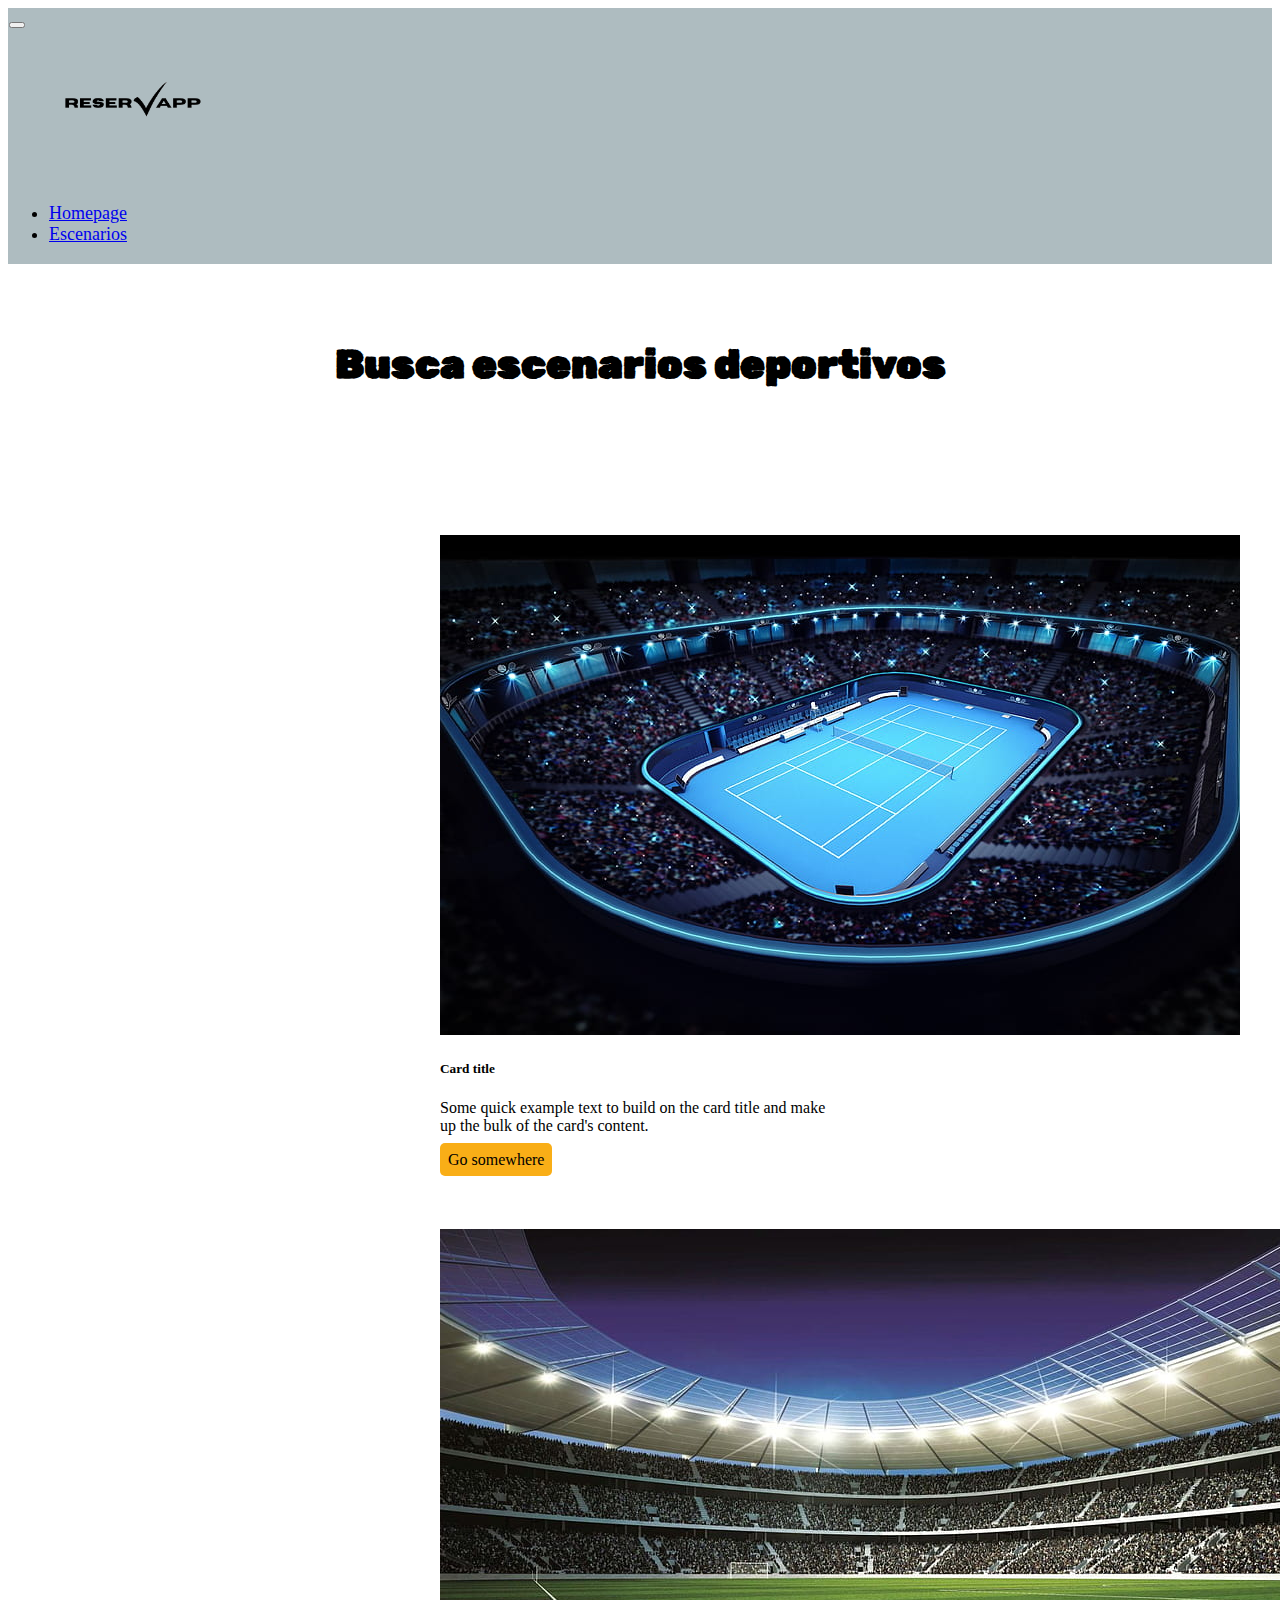
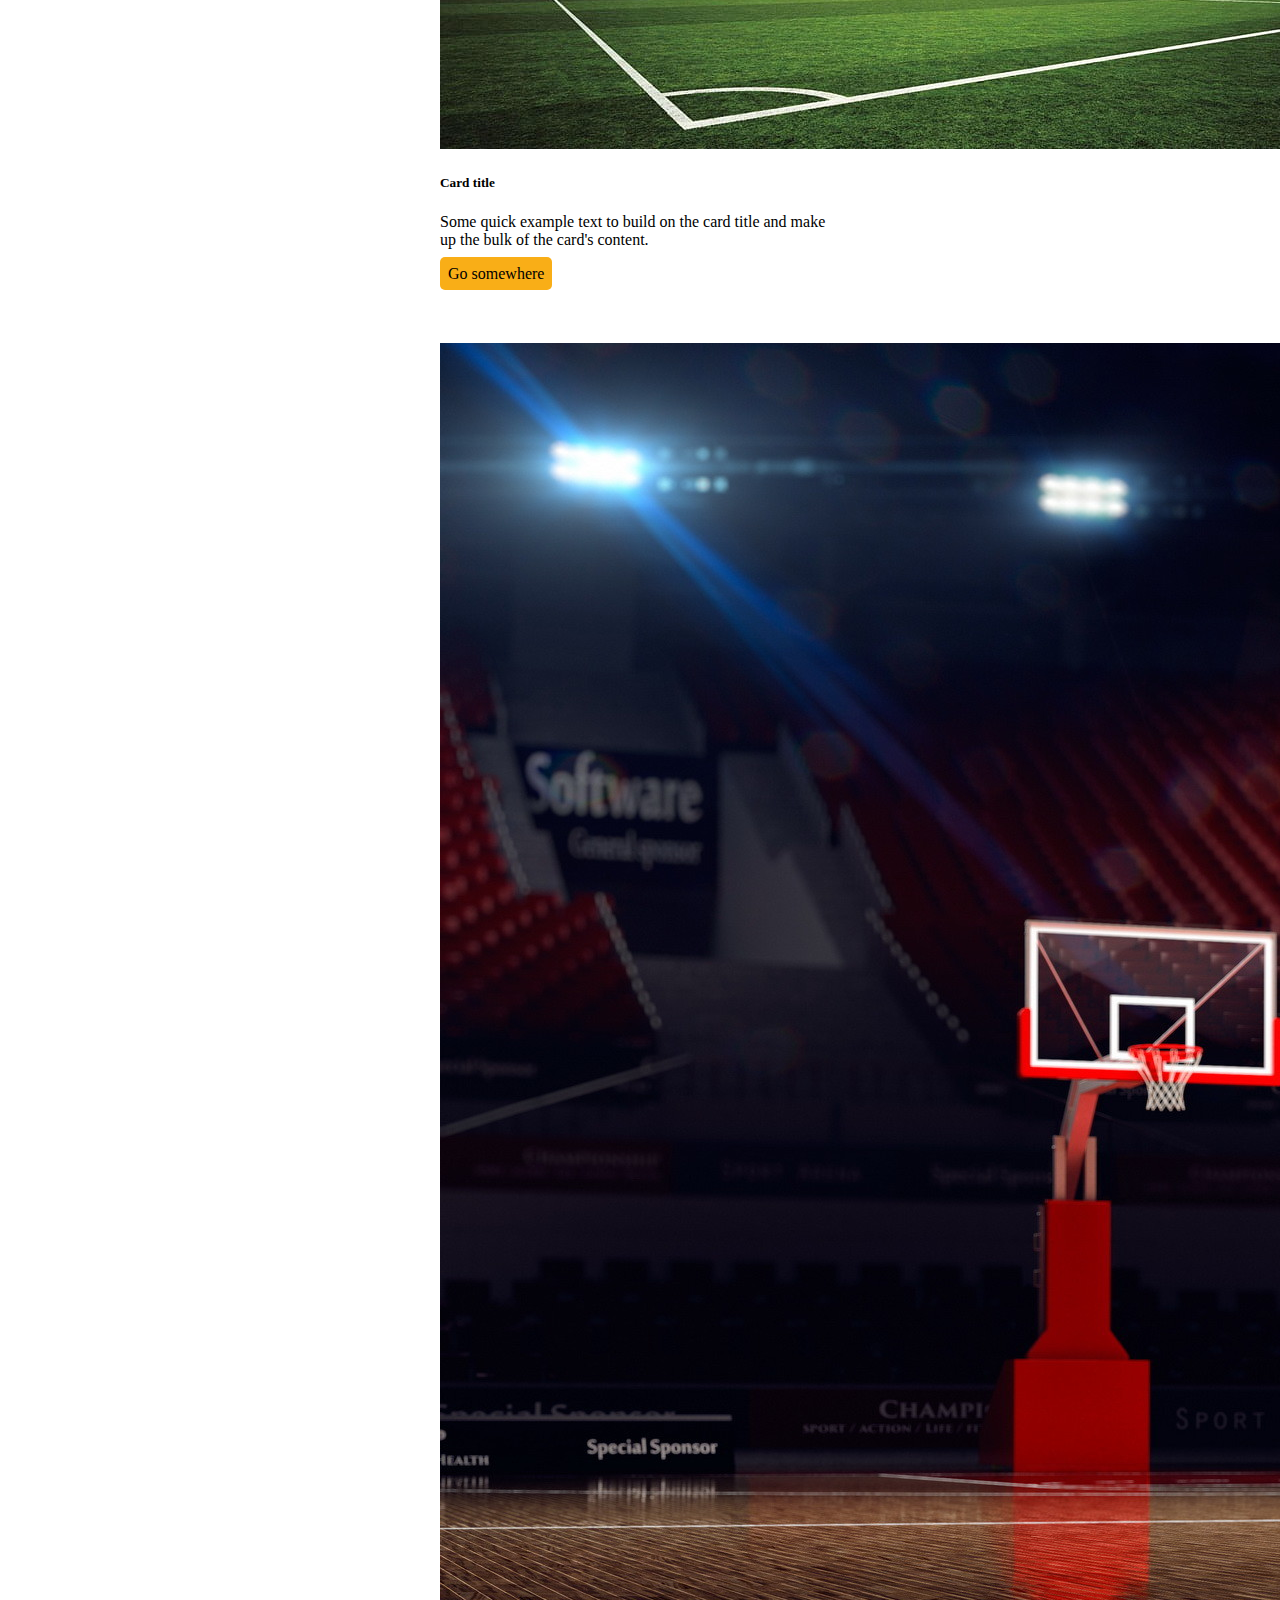
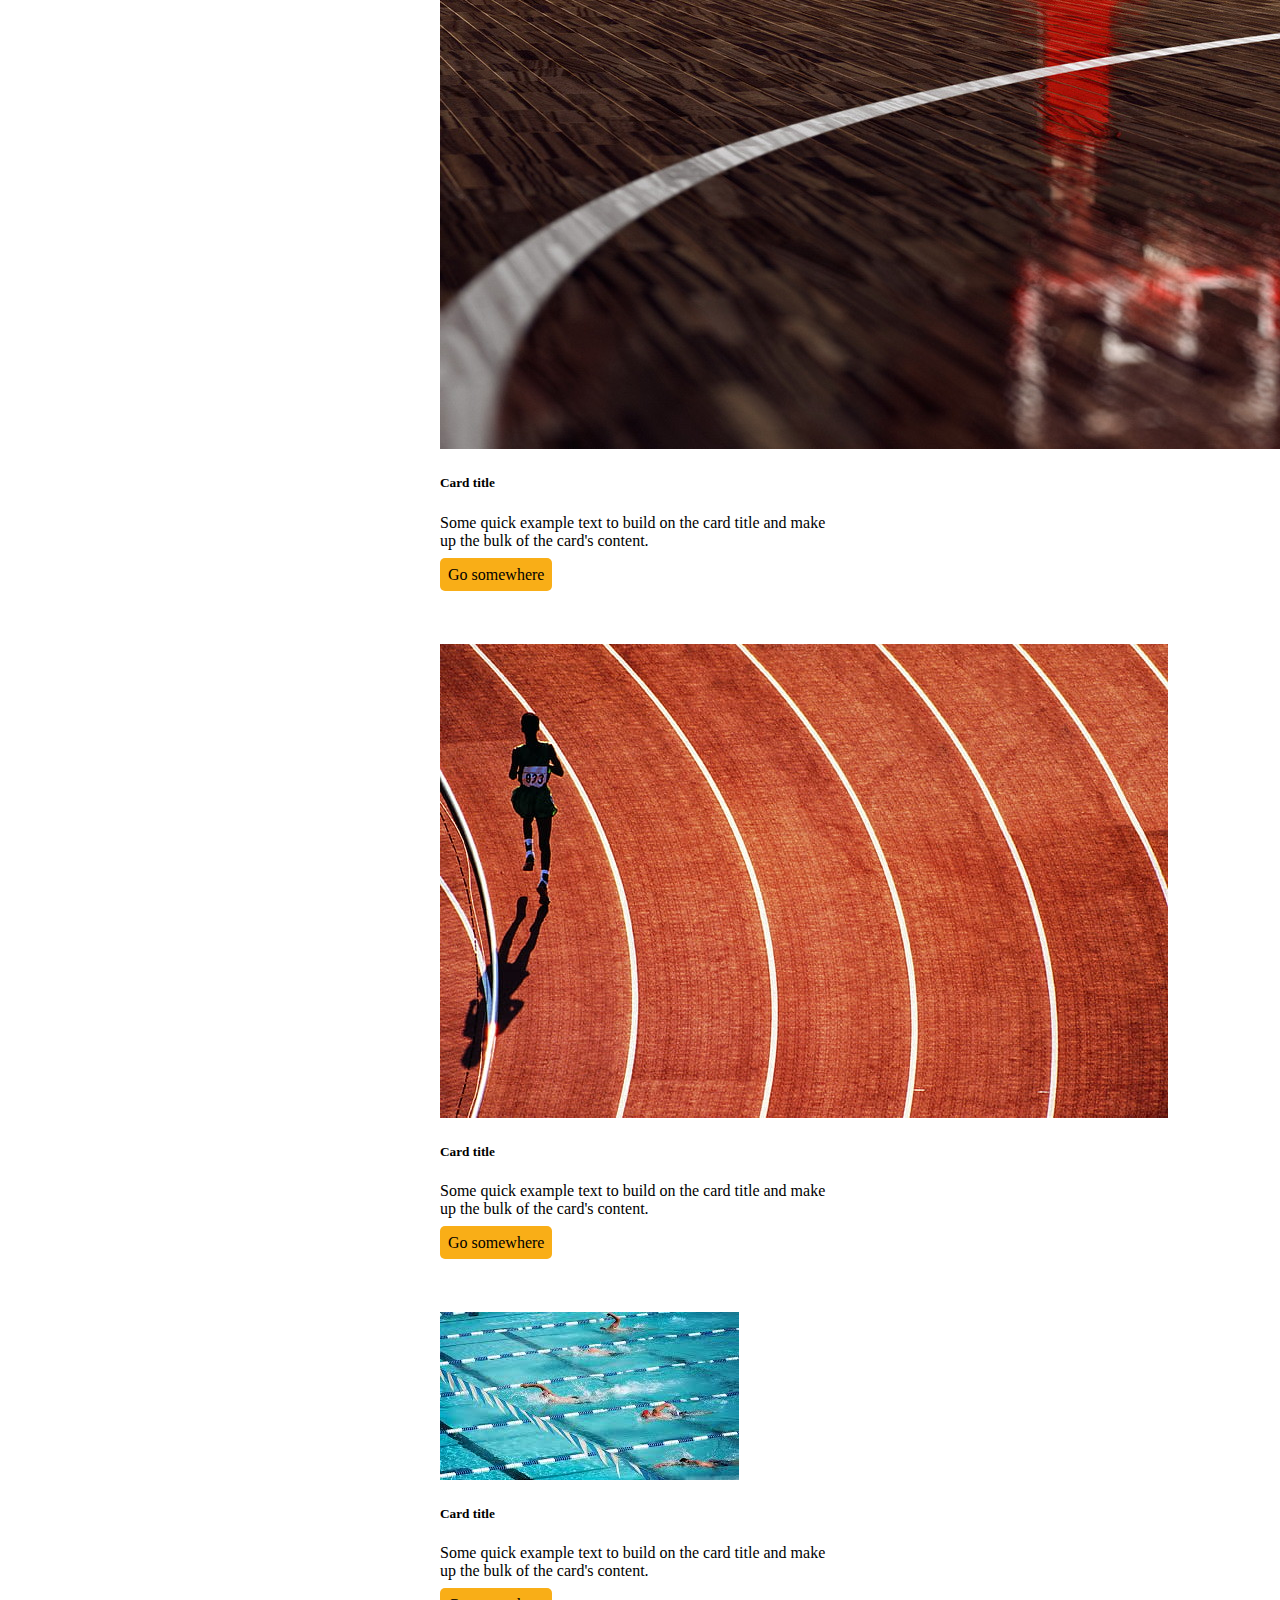
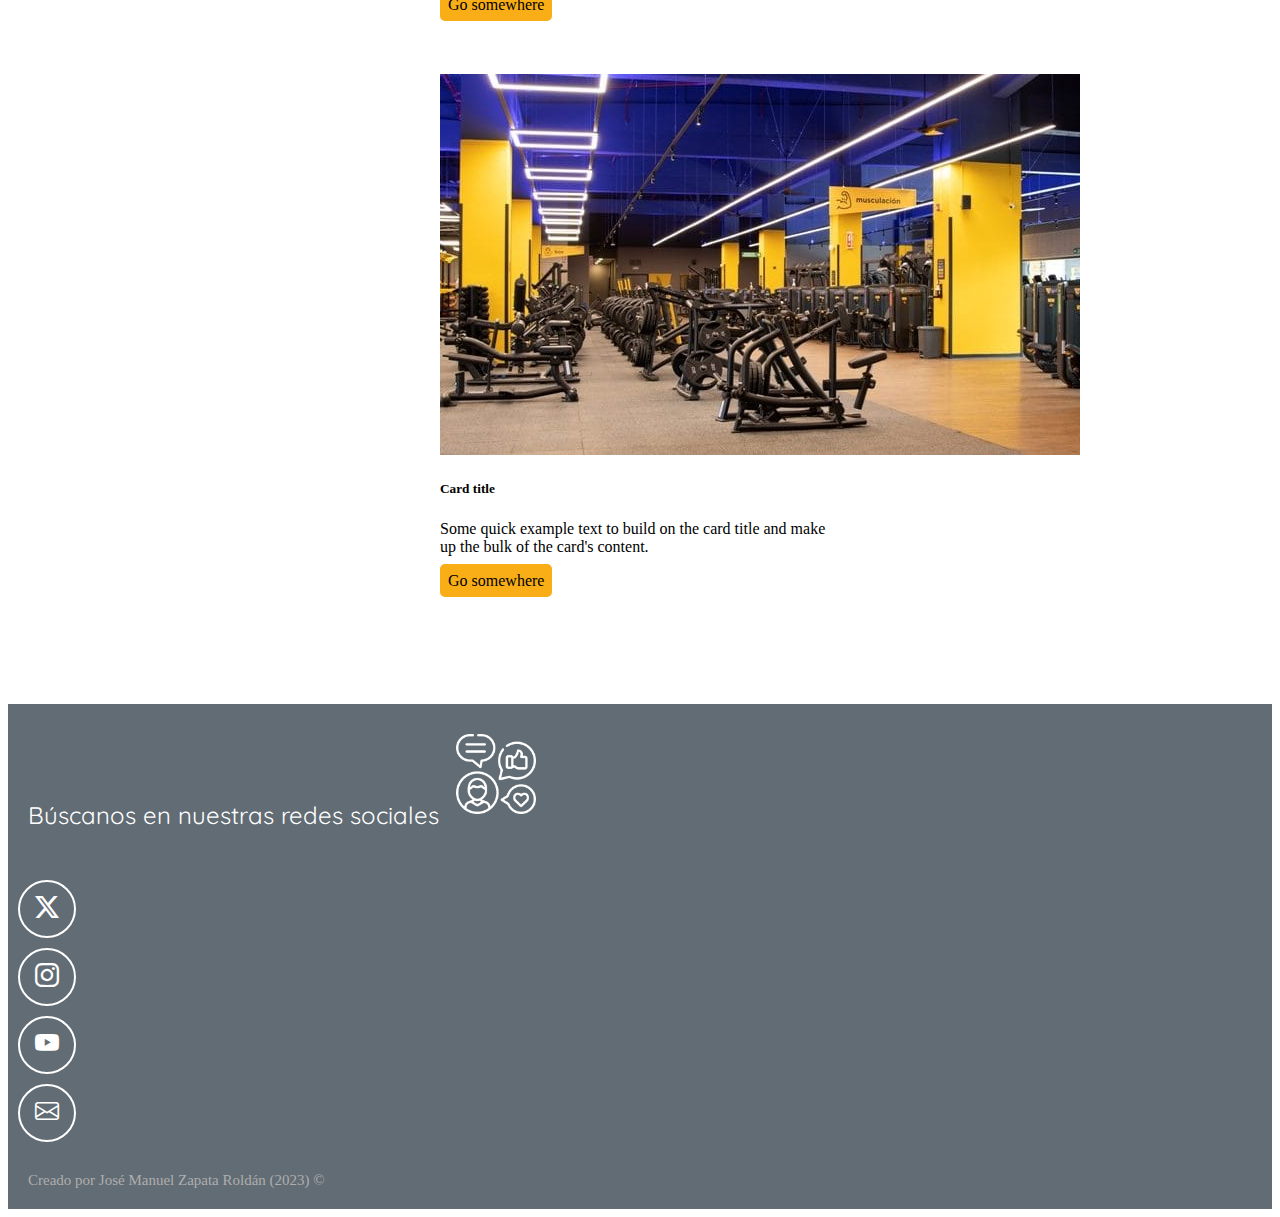
==== cards.html @ 6442b0ee "adaptation0.6" ====
<!DOCTYPE html>
<html lang="es">

<head>
  <!--Metadatos-->
  <meta charset="UTF-8">
  <meta name="author" content="Jose MZR">
  <meta name="description" content="Página web Reservapp">
  <meta name="keywords" content="">
  <meta name="viewport" content="width=device-width, initial-scale=1.0">
  <!--Titulo-->
  <title>Reservapp | Encuentra los mejores espacios</title>
  <!--Favicon-->
  <link rel="icon" type="image/x-icon" href="images/img_check.png">
  <!--Bootstrap-->
  <link href="https://cdn.jsdelivr.net/npm/bootstrap@5.3.2/dist/css/bootstrap.min.css" rel="stylesheet"
    integrity="sha384-T3c6CoIi6uLrA9TneNEoa7RxnatzjcDSCmG1MXxSR1GAsXEV/Dwwykc2MPK8M2HN" crossorigin="anonymous">
  <!--Iconos de Bootstrap-->
  <link rel="stylesheet" href="https://cdn.jsdelivr.net/npm/bootstrap-icons@1.11.1/font/bootstrap-icons.css">
  <!--CSS-->
  <link rel="stylesheet" href="styles_boot.css">
  <!-- Google Fonts -->
  <link rel="preconnect" href="https://fonts.googleapis.com">
  <link rel="preconnect" href="https://fonts.gstatic.com" crossorigin>
  <link
    href="https://fonts.googleapis.com/css2?family=Quicksand:wght@500&family=Rubik+Dirt&family=Share+Tech+Mono&display=swap"
    rel="stylesheet">


</head>

<body>
  <!--Barra de navegacion-->
  <nav class="navbar navbar-expand-md navbar-light">
    <div class="container-fluid">
      <button class="navbar-toggler" type="button" data-bs-toggle="collapse" data-bs-target="#navbar-toggler"
        aria-controls="navbarTogglerDemo01" aria-expanded="false" aria-label="Toggle navigation">
        <span class="navbar-toggler-icon"></span>
      </button>
      <div class="collapse navbar-collapse" id="navbar-toggler">
        <a class="navbar-brand" href="template_boot.html">
          <img src="images/logo_black_noback.png" class="navbar-image" alt="Logo de la página web">

        </a>
        <ul class="navbar-nav d-flex justify-content-center align-items-center">
          <li class="nav-item">
            <a class="nav-link active" aria-Scurrent="page" href="template_boot.html">Homepage</a>
          </li>
          <li class="nav-item">
            <a class="nav-link" href="#">Escenarios</a>
          </li>
        </ul>
      </div>
    </div>
  </nav>


  <!-- cards  -->
  <h1 class="title-cards">Busca escenarios deportivos</h1>
  <section class="cards seccion-clara" id="servicios">
    <div class="container text-center">
      <div class="row">
        <!--card1-->
        <div class="columnaC col-12 col-md-6">
          <div class="card" style="width: 25rem;">
            <img src="images/cardtenis.jpg" class="card-img-top" alt="...">
            <div class="card-body">
              <h5 class="card-title">Card title</h5>
              <p class="card-text">Some quick example text to build on the card title and make up the bulk of the card's
                content.</p>
              <a href="#" class="btncard">Go somewhere</a>
            </div>
          </div>
        </div>
        <!-- card2 -->
        <div class="columnaC col-12 col-md-6">
          <div class="card" style="width: 25rem;">
            <img src="images/cardfut.jpg" class="card-img-top" alt="...">
            <div class="card-body">
              <h5 class="card-title">Card title</h5>
              <p class="card-text">Some quick example text to build on the card title and make up the bulk of the card's
                content.</p>
              <a href="#" class="btncard">Go somewhere</a>

            </div>
          </div>
        </div>
         <!-- card3 -->
         <div class="columnaC col-12 col-md-6">
          <div class="card" style="width: 25rem;">
            <img src="images/cardbasquet.jpg" class="card-img-top" alt="...">
            <div class="card-body">
              <h5 class="card-title">Card title</h5>
              <p class="card-text">Some quick example text to build on the card title and make up the bulk of the card's
                content.</p>
              <a href="#" class="btncard">Go somewhere</a>
            </div>
          </div>
        </div>
         <!-- card4 -->
         <div class="columnaC col-12 col-md-6">
          <div class="card" style="width: 25rem;">
            <img src="images/cardatlet.jpg" class="card-img-top" alt="...">
            <div class="card-body">
              <h5 class="card-title">Card title</h5>
              <p class="card-text">Some quick example text to build on the card title and make up the bulk of the card's
                content.</p>
              <a href="#" class="btncard">Go somewhere</a>
            </div>
          </div>
        </div>
         <!-- card5 -->
         <div class="columnaC col-12 col-md-6">
          <div class="card" style="width: 25rem;">
            <img src="images/cardswim.jpg" class="card-img-top" alt="...">
            <div class="card-body">
              <h5 class="card-title">Card title</h5>
              <p class="card-text">Some quick example text to build on the card title and make up the bulk of the card's
                content.</p>
              <a href="#" class="btncard">Go somewhere</a>
            </div>
          </div>
        </div>
         <!-- card6 -->
         <div class="columnaC col-12 col-md-6">
          <div class="card" style="width: 25rem;">
            <img src="images/cardgym2.jpg" class="card-img-top" alt="...">
            <div class="card-body">
              <h5 class="card-title">Card title</h5>
              <p class="card-text">Some quick example text to build on the card title and make up the bulk of the card's
                content.</p>
              <a href="#" class="btncard">Go somewhere</a>
            </div>
          </div>
        </div>
      </div>
    </div>
  </section>

    <!-- Pie de pagina (Footer) -->
    <footer class="seccion-oscura d-flex flex-column align-items-center justify-content-center" id="redes">
    
      <p class="footer-texto text-center">Búscanos en nuestras redes sociales <img class="footer-logo" src="images/medios-de-comunicacion-social.png"></p>
      <div class="iconos-redes-sociales d-flex flex-wrap align-items-center justify-content-center">
        <a href="https://twitter.com/" target="_blank" rel="noopener noreferrer">
          <i class="bi bi-twitter-x"></i>
        </a>
        <a href="https://www.instagram.com/" target="_blank" rel="noopener noreferrer">
          <i class="bi bi-instagram"></i>
        </a>
  
        <a href="https://www.youtube.com/" target="_blank" rel="noopener noreferrer">
          <i class="bi bi-youtube"></i>
        </a>
        <a href="mailto:estenoesmicorreo@gmail.com" target="_blank" rel="noopener noreferrer">
          <i class="bi bi-envelope"></i>
        </a>
  
      </div>
      <div class="derechos-de-autor">Creado por José Manuel Zapata Roldán (2023) &#169;</div>
    </footer>



  <script src="https://cdn.jsdelivr.net/npm/bootstrap@5.3.2/dist/js/bootstrap.bundle.min.js"
    integrity="sha384-C6RzsynM9kWDrMNeT87bh95OGNyZPhcTNXj1NW7RuBCsyN/o0jlpcV8Qyq46cDfL"
    crossorigin="anonymous"></script>
</body>

</html>
---- styles_boot.css ----
/*Barra de navegación */

.navbar {
    padding: 1px;
    background-color: #aebcc0;
    font-size: large;
}

.navbar-collapse {
    align-items: center;
    justify-content: space-between;

}


.navbar-image {
    height: 150px;
    padding-left: 50px;

}

/* Estilos generales */

section {
    display: flex;
    flex-direction: column;
    align-items: center;
    justify-content: center;
}

h1 {
    font-size: 2.5rem;
    font-family: 'Rubik Dirt', cursive;
    color: #fff;
}

.seccion-oscura {
    color: white;
    background-color: #626C74;
}

.seccion-clara {
    color: black;
    background-color: white;
}

.seccion-titulo {
    font-size: 2rem;
    padding: 15px 0;
    font-family: 'Rubik Dirt', cursive;
}

.seccion-descripcion {
    font-size: 1.2rem;
    color: #584e4e;
}

.seccion-texto {
    font-size: 1.2rem;
}

.btn-info {
    font-size: 1.1rem;
    margin: 20px;
    background-color: #bfdbf7;
}

.texto-negro {
    color: black;
}

.texto-blanco {
    color: white;

}

/* Seccion Hero */
.hero {
    background-color: #f5f6f7;
    min-height: 450px;
    text-align: center;
}

.hero-principal {
    /*  padding: 1rem; */
    background: url(images/tennis.jpeg) no-repeat bottom;
    background-attachment: fixed;
    background-size: cover;
    padding: 1px;
    height: 500px;


}

.hero-imagen-court {
    background-image: url(images/basket.jpg);



}

.hero-principal h2 {
    font-size: 1.5rem;
    color: #ffffff;
}

/* Sobre mi */
.sobre-mi {
    height: 500px;
    padding: 10px;
}

.sobre-mi .contenedor {
    max-width: 600px;
    text-align: center;
}

/* Servicios*/
.experiencia {
    padding: 40px 40px 60px 40px;
}

.experiencia .columna {
    padding: 20px;
    border: 2px solid #8080804d;
    display: flex;
    flex-direction: column;
    align-items: center;
    justify-content: space-evenly;
    transition: all 0.2s ease-in;
}

.experiencia .columna:hover {
    color: white;
    background-color: #626C74;

}

/* cards */
.cards {
 padding: 40px 40px 60px 40px;
}


.cards .columnaC {
    padding: 20px;
    display: flex;
    flex-direction: column;
    align-items: center;
    justify-content: space-evenly;
    transition: all 0.2s ease-in;
}

/* "card" a diferencia de "cards" afecta  cada tarjeta en sí */
.card  {
    border: 10px solid white;
    transition: all 0.2s ease-in;
}

.cards .card:hover {
    border: 10px solid #F9AE17;

}

.btncard {
    padding: 8px;
    background-color: #F9AE17;
    color: black;
    text-decoration: none;
    border-radius: 5px;
    text-align: center;
}

.title-cards {
    padding: 50px;
    color: black;
    text-align: center;
}




.experiencia i {
    font-size: 2.5rem;
    color: #F9AE17;
    background-color: #626C74;
    padding: 8px 19px;
    border-radius: 38%;
    border: 5px solid white;
}

.experiencia-titulo {
    font-size: 25px;
    font-weight: bold;
    margin: 10px 0;

}

.badges-contenedor {
    font-size: 20px;
    font-weight: bold;
    margin: 10px 0px;
}

.badge {
    margin: 5px;
}

.text-bg-new {
    background-color: #F9AE17;
    color: black;
}

/* Proyectos */
.proyectos-recientes {
    padding: 40px;
}

.proyectos-recientes img {
    height: 100%;
    width: 100%;
    padding: 10px;
    border-radius: 10px;
    display: block;
    transition: all 0.2s ease;
}

.proyectos-contenedor {
    padding-top: 60px;
    margin-bottom: 40px;
}

.overlay {
    transition: all 0.2s;
    opacity: 0;
    position: absolute;
    top: 50%;
    left: 50%;
    transform: translate(-50%, -50%);
    text-align: center;
}

.overlay p {
    font-size: 25px;
    font-weight: bold;
    margin-bottom: 0;
}

.proyecto {
    position: relative;
}

.proyecto:hover img {
    opacity: 0.2;
}

.proyecto:hover .overlay {
    opacity: 1;
}

.overlay .iconos-contenedor {
    display: flex;
}

.overlay i {
    color: black;
    font-size: 60px;
    margin: 10px;
}


/*Articulos*/

.articulos {
    background: url(images/basket.jpg) no-repeat bottom;
    background-attachment: fixed;
    background-size: cover;
    padding: 1px;
    min-height: 500px;
    padding: 30px;
}

.articulos .card {
    width: 80%;
    max-width: 600px;
    margin: 20px;
}

.articulos .card-header {
    font-weight: bold;
}

/* Testimonios */

.testimonios {
    padding: 40px 40px 80px 40px;
}

.testimonios .carousel {
    max-width: 800px;
}

.carousel-item {
    height: 500px;
}

.carousel-item .container {
    width: 100%;
    height: 100%;
    display: flex;
    flex-direction: column;
    align-items: center;
    justify-content: center;
}

.testimonio-imagen {
    height: 150px;
    width: 150px;
    margin: 10px 10px 20px 10px;
}

.testimonio-texto {
    max-width: 70%;
    font-size: 20px;
    text-align: center;
    font-family: 'Share Tech Mono', monospace;
}

.testimonio-info {
    font-weight: bold;
    text-align: center;
}

.testimonio-info p {
    margin-bottom: 0;
}

.testimonio-footer .cliente {
    font-size: 1.2rem;
}

.testimonio-info .cargo {
    font-size: 0.9rem;
    color: #656060;
}

/* contacto */

.contacto .container {
    max-width: 1100px;
    min-height: 200px;
    padding: 20px;
}

.contacto .rectangulo {
    margin-top: -5rem;
    background-color: #1f7a8c;
    border-radius: 10px;
    box-shadow: 0px 1px 4px 1px #e1e5f2;
}

.contacto .row {
    width: 100%;
    display: flex;
    align-items: center;
}

.contacto .descripcion {
    color: white;
    font-size: 1.2rem;
}

.contacto button {
    color: white;
    font-weight: bold;
    background-color: transparent;
    border: 2px solid white;
    padding: 1.25em 2em;
    margin: 10px;
    border-radius: 100px;
    transition: all 0.2s ease-in-out;
}

.contacto button:hover {
    background-color: white;
    color: black;
}

.contacto button i {
    color: white;
    font-size: 1.3rem;
    transition: all 0.2s ease-in-out;
}

.contacto button:hover i {
    color: black;
}

/* Pie de pagina (footer) */

footer {
    min-height: 420px;
}

.footer-logo {
    height: 80px;
    width: 80px;
    margin: 10px;
}

.footer-texto {
    font-size: 1.5rem;
    padding: 20px;
    margin-bottom: 30px;
    font-family: 'Quicksand', sans-serif;
}

.iconos-redes-sociales a {
    width: 50px;
    height: 50px;
    display: flex;
    align-items: center;
    justify-content: center;
    padding: 2px;
    margin: 10px;
    border: 2px solid white;
    border-radius: 50%;
    transition: all 0.2s ease-in;
}

.iconos-redes-sociales i {
    color: white;
    font-size: 1.5rem;
    transition: all 0.2s ease-in;
}

.iconos-redes-sociales a:hover {
    background-color: white;
    border: 2px solid rgb(13, 110, 253);
}

.iconos-redes-sociales a:hover i {
    color: black;
}

.derechos-de-autor {
    font-size: 15px;
    color: #aeaeae;
    padding: 20px;
}


/* formulario */

.containerForm {
    max-width: 700px;
    width: 100%;
    background: #ffff;
    padding: 25px 30px;
    border-radius: 5px;
}

.containerForm .title {
    font-size: 25px;
    font-weight: 500;
    position: relative;
}

.containerForm .title::before {
    content: "";
    position: absolute;
    left: 0;
    bottom: 0;
    height: 3px;
    width: 30px;
    background: linear-gradient(135deg, #71b7e6, #9b59b6);
}

.containerForm form .user-details {
    display: flex;
    flex-wrap: wrap;
    justify-content: space-between;


}

form .user-details .input-box {
    margin-bottom: 15px;
    width: calc(100% / 2 - 20px);
}

.user-details .input-box .details {
    display: block;
    font-weight: 500;
    margin-bottom: 5px;

}

.user-details .input-box input {
    height: 45px;
    width: 100%;
    outline: none;
    border-radius: 5px;
    border: 1px solid #ccc;
    padding-left: 15px;
    font-size: 16px;
    border-bottom-width: 2px;
    transition: all 0.3s ease;
}

.user-details .input-box input:focus,
.user-details .input-box input:valid {
    border-color: #9b59b6;
}

form .gender-details .gender-title {
    font-size: 20px;
    font-weight: 500;
}

form .gender-details .category {
    display: flex;
    margin: 14px 0;
    width: 80%;
    justify-content: space-between;
}

.gender-details .category label {
    display: flex;
    align-items: center;
}

.gender-details .category .dot {
    height: 18px;
    width: 18px;
    background: #d9d9d9;
    border-radius: 50%;
    margin-right: 10px;
    border: 5px solid transparent;
    transition: all 0.3s ease;
}

#dot-1:checked~.category label .one,
#dot-2:checked~.category label .two,
#dot-3:checked~.category label .three {
    border-color: #d9d9d9;
    background: #9b59b6;
}

form input[type="radio"] {
    display: none;
}

form .button {
    height: 45px;
    margin: 45px 0;
}

form .button input {
    height: 100%;
    width: 100%;
    outline: none;
    color: #fff;
    border: none;
    font-size: 18px;
    font-weight: 500;
    border-radius: 5px;
    background: linear-gradient(135deg, #71b7e6, #9b59b6);
}

form .button input:hover {
    background: linear-gradient(-135deg, #71b7e6, #9b59b6);
    cursor: pointer;
}







/* Adaptable (Responsivo) */

@media screen and (max-width: 400px) {
    .overlay p {
        font-size: 18px;
    }

    .overlay i {
        font-size: 40px;
    }
}

@media screen and (max-width: 767px) {
    .navbar-brand {
        display: none;
    }
}

@media screen and (max-width: 600px) {
    .testimonio-imagen {
        height: 120px;
        width: 120px;
    }

    .testimonio-texto {
        font-size: 18px;
    }
}

@media screen and (min-width: 700px) {
    .hero-inferior-imagen {
        max-width: 600px;
    }
}
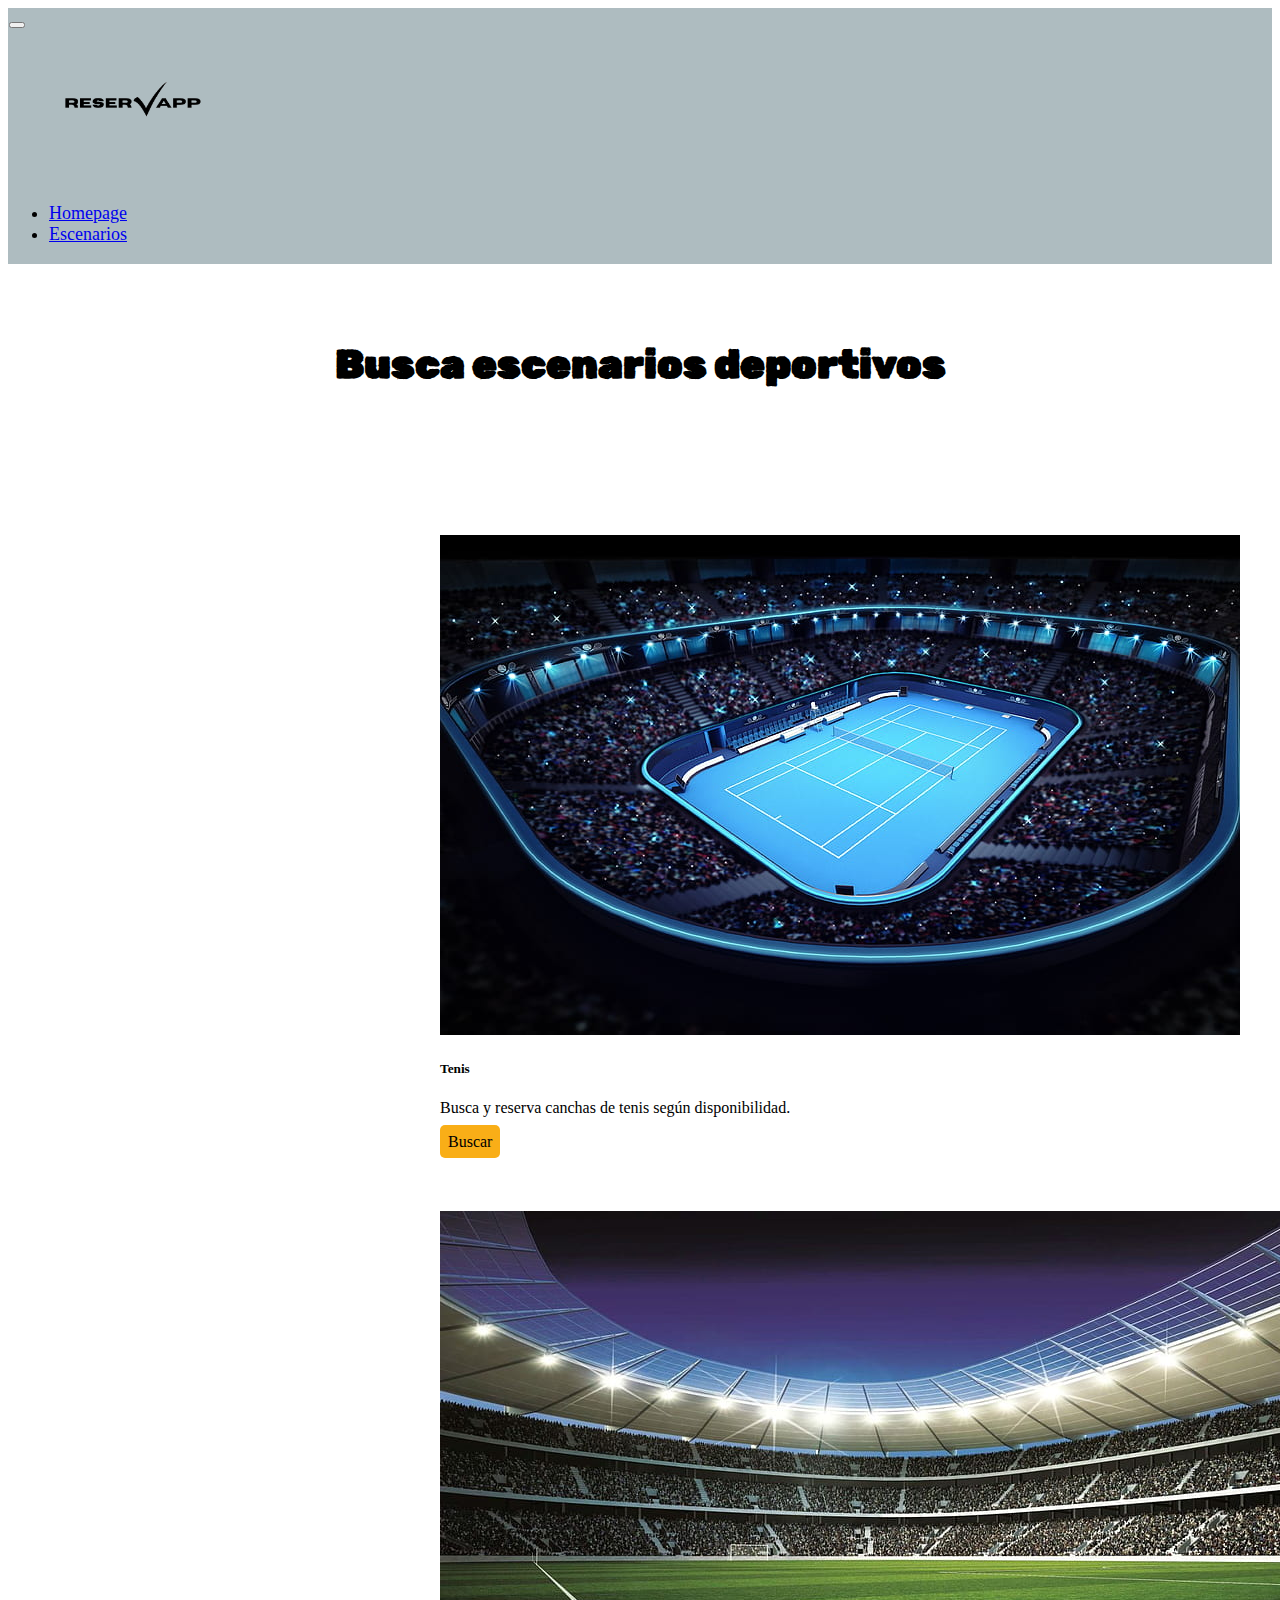
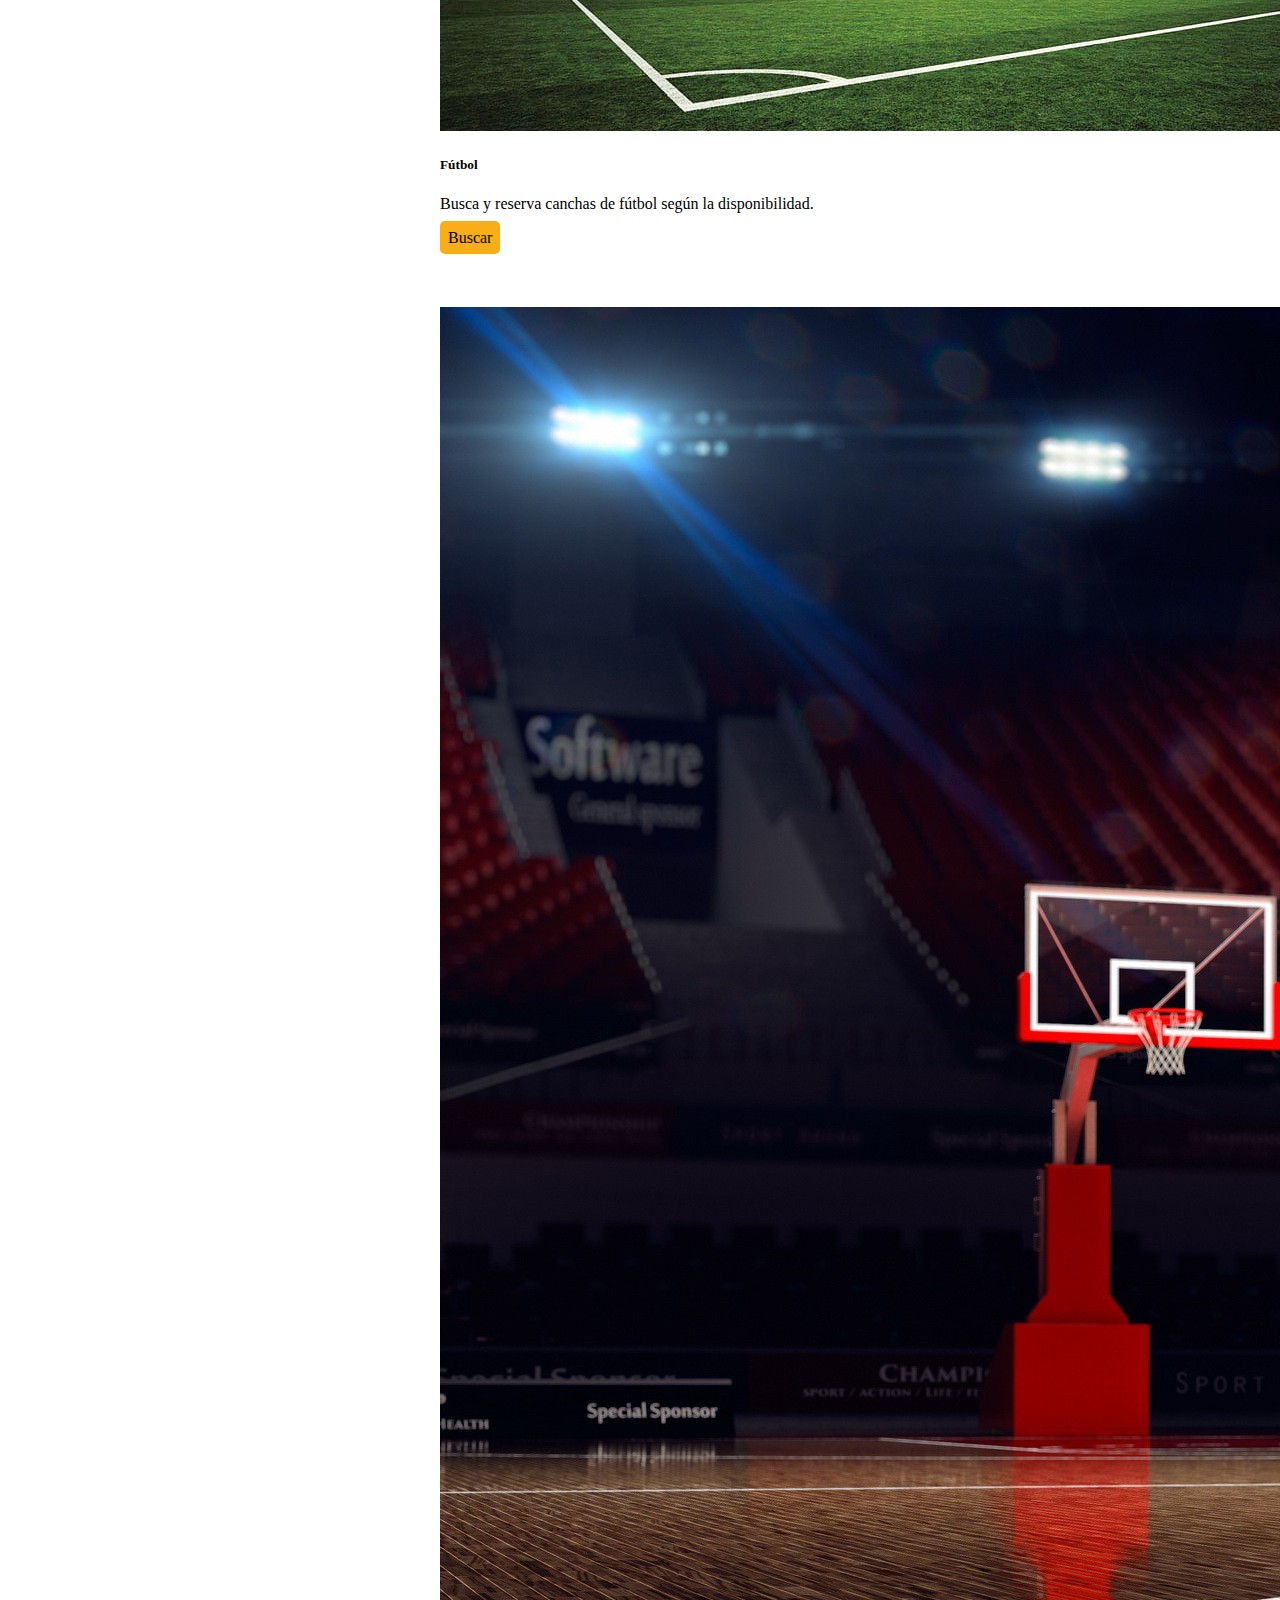
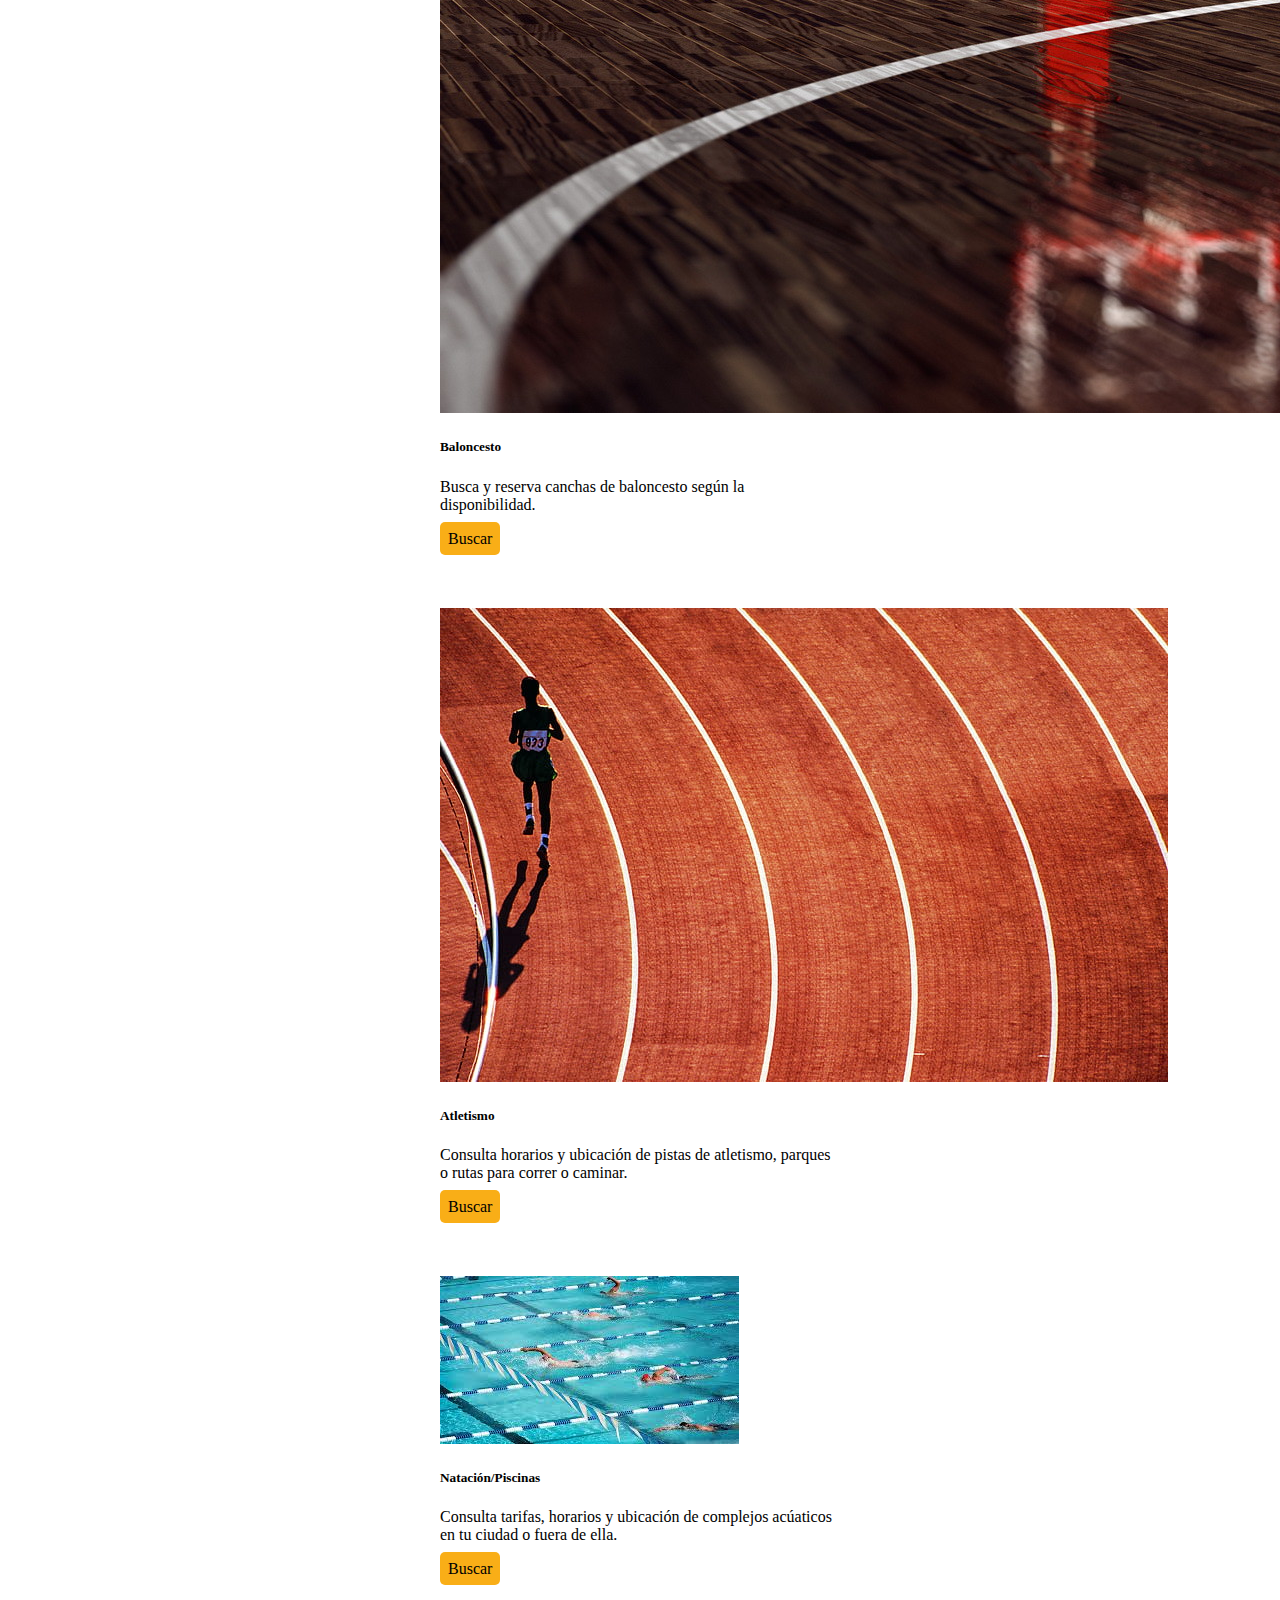
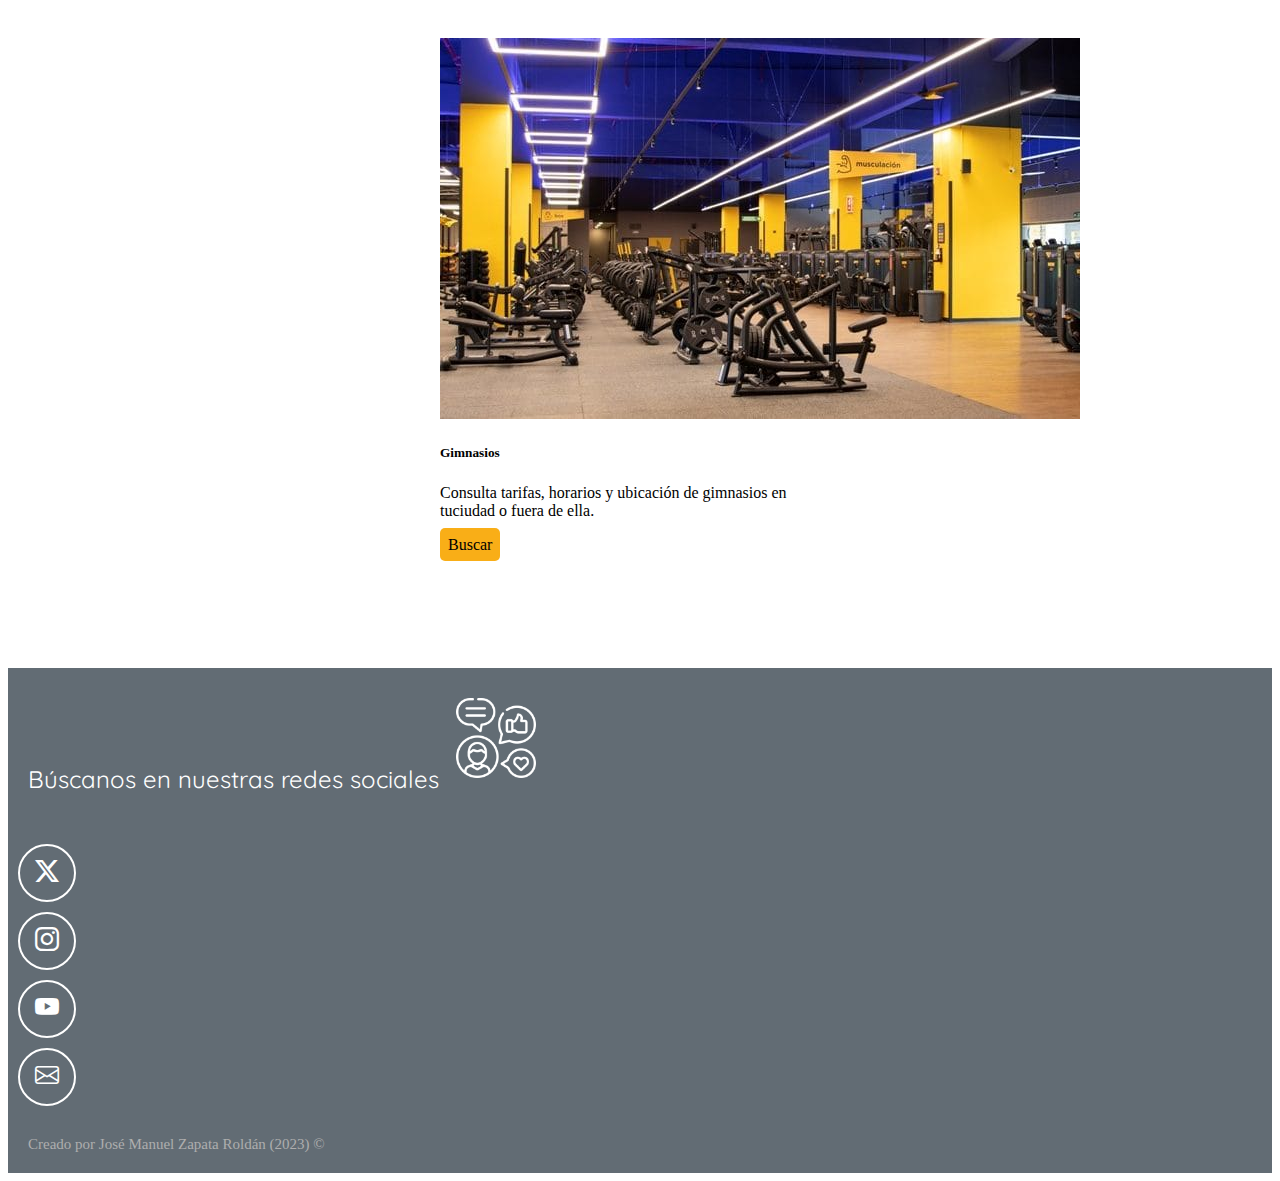
==== commit 2e6eb883: "adaptation0.8" ====
--- a/cards.html
+++ b/cards.html
@@ -65,10 +65,9 @@
           <div class="card" style="width: 25rem;">
             <img src="images/cardtenis.jpg" class="card-img-top" alt="...">
             <div class="card-body">
-              <h5 class="card-title">Card title</h5>
-              <p class="card-text">Some quick example text to build on the card title and make up the bulk of the card's
-                content.</p>
-              <a href="#" class="btncard">Go somewhere</a>
+              <h5 class="card-title">Tenis</h5>
+              <p class="card-text">Busca y reserva canchas de tenis según disponibilidad.</p>
+              <a href="#" class="btncard">Buscar</a>
             </div>
           </div>
         </div>
@@ -77,10 +76,9 @@
           <div class="card" style="width: 25rem;">
             <img src="images/cardfut.jpg" class="card-img-top" alt="...">
             <div class="card-body">
-              <h5 class="card-title">Card title</h5>
-              <p class="card-text">Some quick example text to build on the card title and make up the bulk of the card's
-                content.</p>
-              <a href="#" class="btncard">Go somewhere</a>
+              <h5 class="card-title">Fútbol</h5>
+              <p class="card-text">Busca y reserva canchas de fútbol según la disponibilidad.</p>
+              <a href="#" class="btncard">Buscar</a>
 
             </div>
           </div>
@@ -90,10 +88,9 @@
           <div class="card" style="width: 25rem;">
             <img src="images/cardbasquet.jpg" class="card-img-top" alt="...">
             <div class="card-body">
-              <h5 class="card-title">Card title</h5>
-              <p class="card-text">Some quick example text to build on the card title and make up the bulk of the card's
-                content.</p>
-              <a href="#" class="btncard">Go somewhere</a>
+              <h5 class="card-title">Baloncesto</h5>
+              <p class="card-text">Busca y reserva canchas de baloncesto según la disponibilidad.</p>
+              <a href="#" class="btncard">Buscar</a>
             </div>
           </div>
         </div>
@@ -102,10 +99,9 @@
           <div class="card" style="width: 25rem;">
             <img src="images/cardatlet.jpg" class="card-img-top" alt="...">
             <div class="card-body">
-              <h5 class="card-title">Card title</h5>
-              <p class="card-text">Some quick example text to build on the card title and make up the bulk of the card's
-                content.</p>
-              <a href="#" class="btncard">Go somewhere</a>
+              <h5 class="card-title">Atletismo</h5>
+              <p class="card-text">Consulta horarios y ubicación de pistas de atletismo, parques o rutas para correr o caminar.</p>
+              <a href="#" class="btncard">Buscar</a>
             </div>
           </div>
         </div>
@@ -114,10 +110,9 @@
           <div class="card" style="width: 25rem;">
             <img src="images/cardswim.jpg" class="card-img-top" alt="...">
             <div class="card-body">
-              <h5 class="card-title">Card title</h5>
-              <p class="card-text">Some quick example text to build on the card title and make up the bulk of the card's
-                content.</p>
-              <a href="#" class="btncard">Go somewhere</a>
+              <h5 class="card-title">Natación/Piscinas</h5>
+              <p class="card-text">Consulta tarifas, horarios y ubicación de complejos acúaticos en tu ciudad o fuera de ella.</p>
+              <a href="#" class="btncard">Buscar</a>
             </div>
           </div>
         </div>
@@ -126,10 +121,9 @@
           <div class="card" style="width: 25rem;">
             <img src="images/cardgym2.jpg" class="card-img-top" alt="...">
             <div class="card-body">
-              <h5 class="card-title">Card title</h5>
-              <p class="card-text">Some quick example text to build on the card title and make up the bulk of the card's
-                content.</p>
-              <a href="#" class="btncard">Go somewhere</a>
+              <h5 class="card-title">Gimnasios</h5>
+              <p class="card-text">Consulta tarifas, horarios y ubicación de gimnasios en tuciudad o fuera de ella.</p>
+              <a href="#" class="btncard">Buscar</a>
             </div>
           </div>
         </div>
--- a/styles_boot.css
+++ b/styles_boot.css
@@ -473,7 +473,7 @@
     bottom: 0;
     height: 3px;
     width: 30px;
-    background: linear-gradient(135deg, #71b7e6, #9b59b6);
+    background: #F87F01;
 }
 
 .containerForm form .user-details {
@@ -510,7 +510,7 @@
 
 .user-details .input-box input:focus,
 .user-details .input-box input:valid {
-    border-color: #9b59b6;
+    border-color: #F87F01;
 }
 
 form .gender-details .gender-title {
@@ -544,7 +544,7 @@
 #dot-2:checked~.category label .two,
 #dot-3:checked~.category label .three {
     border-color: #d9d9d9;
-    background: #9b59b6;
+    background: #F87F01;
 }
 
 form input[type="radio"] {
@@ -565,17 +565,13 @@
     font-size: 18px;
     font-weight: 500;
     border-radius: 5px;
-    background: linear-gradient(135deg, #71b7e6, #9b59b6);
+    background: #F87F01;
 }
 
 form .button input:hover {
-    background: linear-gradient(-135deg, #71b7e6, #9b59b6);
+    background: #F9AE17;
     cursor: pointer;
 }
-
-
-
-
 
 
 
